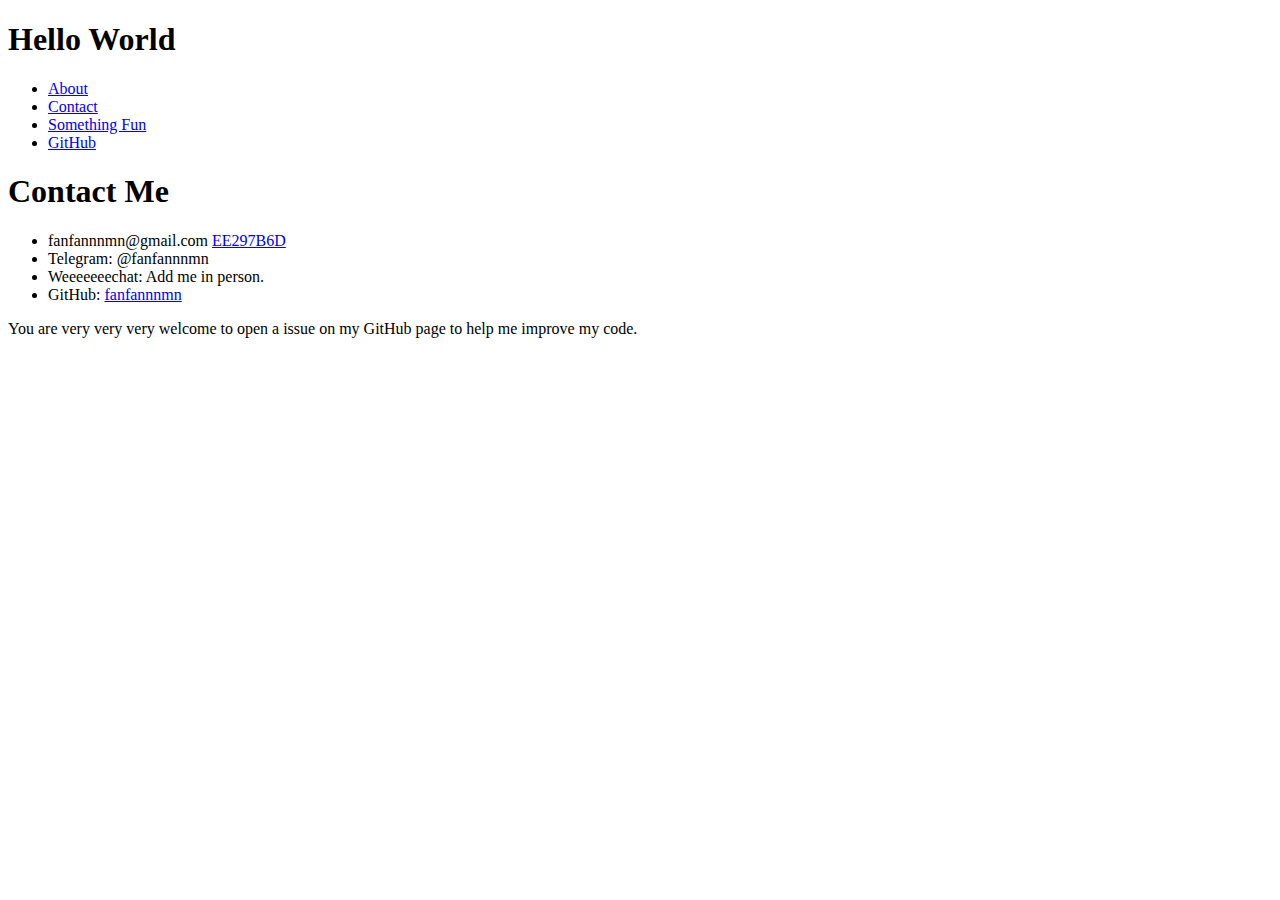
==== contact/index.html @ 26b030a7 "Fixed "linking problem"" ====
<!DOCTYPE html>
<html lang="en-US">

<!-- This project has been deployed at https://fanfannnmn.github.io/ITMD-361 -->
<head>
    <title>Contact Info</title>
    <meta charset="utf-8" />
</head>

<body>
<h1 id="helloworld">Hello World</h1>
  <header id="header">
    <nav id="navigation">
      <ul>
        <li><a href="../">About</a></li>
        <li><a href="../contact">Contact</a></li>
        <li><a href="../somethingfun">Something Fun</a></li>
        <li><a href="https://www.github.com/fanfannnmn">GitHub</a></li>
      </ul>
    </nav>
  </header>

  <h1 id="contact">Contact Me</h1>
    <ul>
      <li>fanfannnmn@gmail.com <a href="https://itm.aws.fanfanishere.org/resource/EE297B6D.asc">EE297B6D</a></li>
      <li>Telegram: @fanfannnmn</li>
      <li>Weeeeeeechat: Add me in person.</li>
      <li>GitHub: <a href="https://www.github.com/fanfannnmn">fanfannnmn</a></li>
    </ul>
      <p>You are very very very welcome to open a issue on my GitHub page to help me improve my code.</p>
</body>

</html>
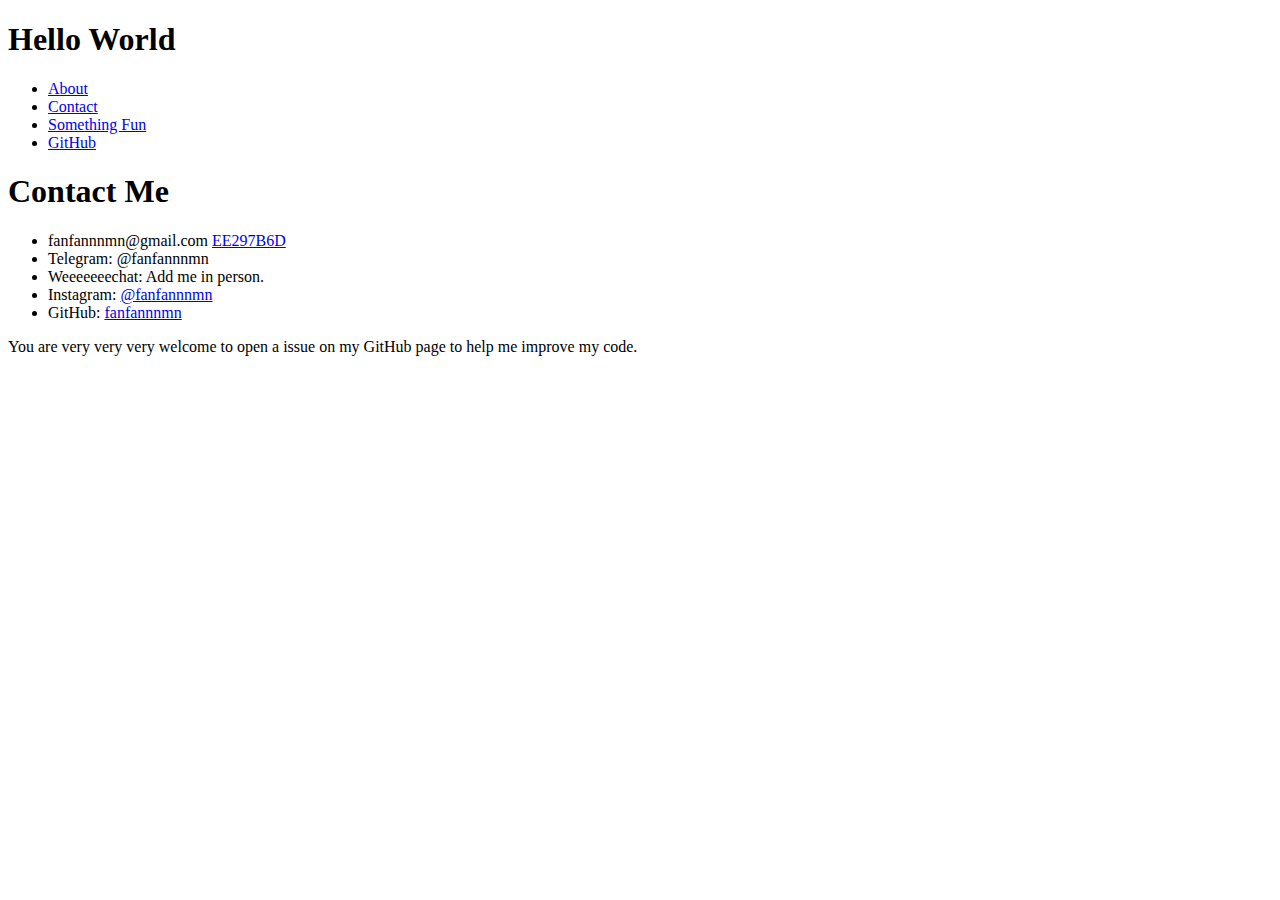
==== commit 35db1a2b: "Minor change; Add HTML5 validator check script & init script" ====
--- a/contact/index.html
+++ b/contact/index.html
@@ -25,6 +25,7 @@
       <li>fanfannnmn@gmail.com <a href="https://itm.aws.fanfanishere.org/resource/EE297B6D.asc">EE297B6D</a></li>
       <li>Telegram: @fanfannnmn</li>
       <li>Weeeeeeechat: Add me in person.</li>
+      <li>Instagram: <a href="https://www.instagram.com/fanfannnmn/">@fanfannnmn</a></li>
       <li>GitHub: <a href="https://www.github.com/fanfannnmn">fanfannnmn</a></li>
     </ul>
       <p>You are very very very welcome to open a issue on my GitHub page to help me improve my code.</p>
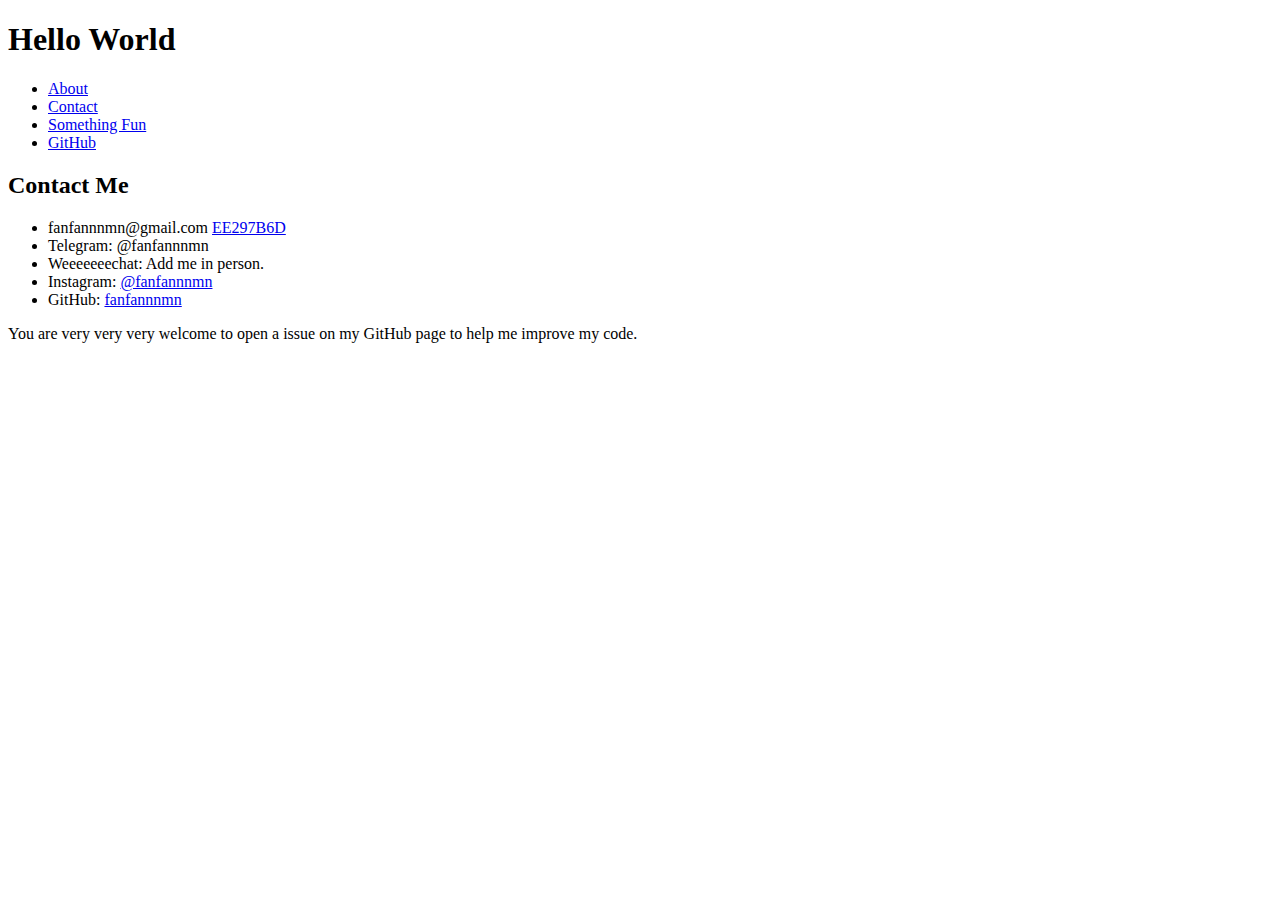
==== commit e88d6392: "Content update; Add new features for script" ====
--- a/contact/index.html
+++ b/contact/index.html
@@ -1,10 +1,12 @@
 <!DOCTYPE html>
-<html lang="en-US">
+<html id="contact" lang="en-US">
 
 <!-- This project has been deployed at https://fanfannnmn.github.io/ITMD-361 -->
 <head>
     <title>Contact Info</title>
     <meta charset="utf-8" />
+    <meta name="viewport" content="width=device-width,initial-scale=1.0,shrink-to-fit=no" />
+    <link rel="stylesheet" href="screen.css" />
 </head>
 
 <body>
@@ -20,7 +22,8 @@
     </nav>
   </header>
 
-  <h1 id="contact">Contact Me</h1>
+<main id="maincontact">
+  <h2 id="contactme">Contact Me</h2>
     <ul>
       <li>fanfannnmn@gmail.com <a href="https://itm.aws.fanfanishere.org/resource/EE297B6D.asc">EE297B6D</a></li>
       <li>Telegram: @fanfannnmn</li>
@@ -28,7 +31,10 @@
       <li>Instagram: <a href="https://www.instagram.com/fanfannnmn/">@fanfannnmn</a></li>
       <li>GitHub: <a href="https://www.github.com/fanfannnmn">fanfannnmn</a></li>
     </ul>
-      <p>You are very very very welcome to open a issue on my GitHub page to help me improve my code.</p>
+      <p>
+        You are very very very welcome to open a issue on my GitHub page to help me improve my code.
+      </p>
+</main>
 </body>
 
 </html>
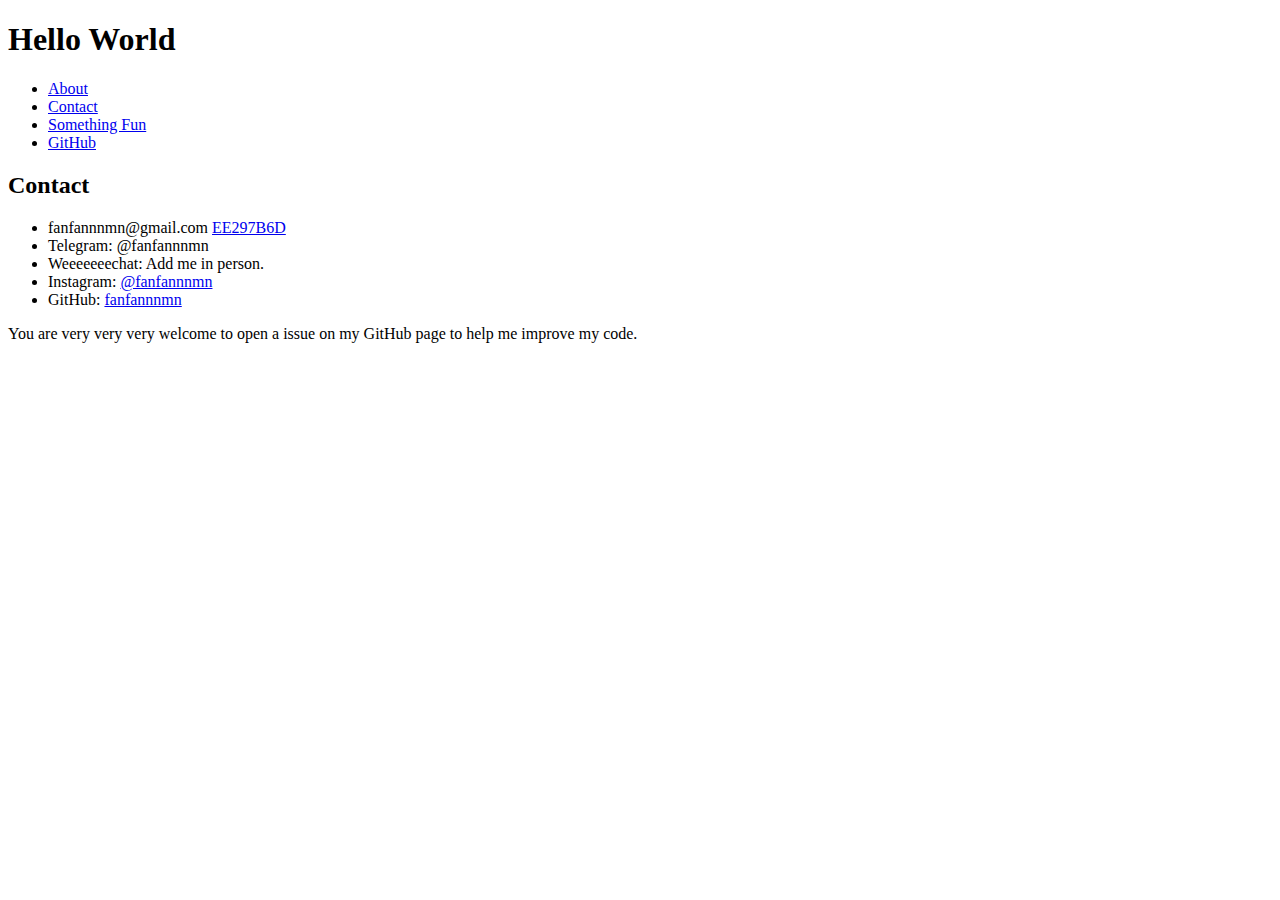
==== commit 6c3d0f11: "Minor change" ====
--- a/contact/index.html
+++ b/contact/index.html
@@ -1,12 +1,12 @@
 <!DOCTYPE html>
 <html id="contact" lang="en-US">
 
-<!-- This project has been deployed at https://fanfannnmn.github.io/ITMD-361 -->
+<!-- This project has been deployed at https://fanfannnmn.github.io/itmd-361 -->
 <head>
     <title>Contact Info</title>
     <meta charset="utf-8" />
     <meta name="viewport" content="width=device-width,initial-scale=1.0,shrink-to-fit=no" />
-    <link rel="stylesheet" href="screen.css" />
+    <link rel="stylesheet" href="../screen.css" />
 </head>
 
 <body>
@@ -23,7 +23,7 @@
   </header>
 
 <main id="maincontact">
-  <h2 id="contactme">Contact Me</h2>
+  <h2 id="contactme">Contact</h2>
     <ul>
       <li>fanfannnmn@gmail.com <a href="https://itm.aws.fanfanishere.org/resource/EE297B6D.asc">EE297B6D</a></li>
       <li>Telegram: @fanfannnmn</li>
--- a/screen.css
+++ b/screen.css
@@ -0,0 +1,4 @@
+img {
+  display: block;
+  max-width: 100%;
+}
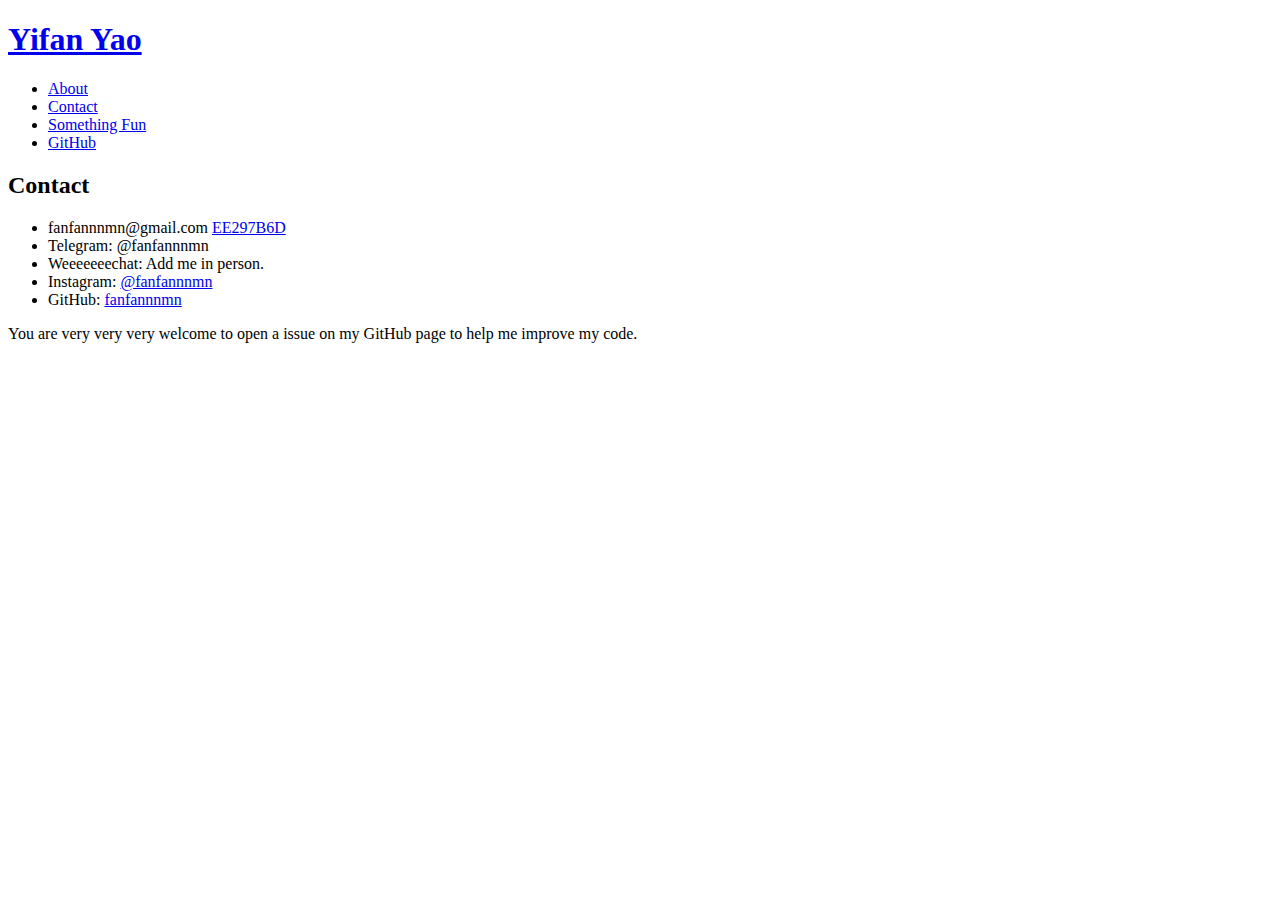
==== commit f36d317b: "Content update; Shell script update" ====
--- a/contact/index.html
+++ b/contact/index.html
@@ -10,8 +10,8 @@
 </head>
 
 <body>
-<h1 id="helloworld">Hello World</h1>
   <header id="header">
+    <h1><a href="https://aws.fanfanishere.org/itmd-361" rel="home">Yifan Yao</a></h1>
     <nav id="navigation">
       <ul>
         <li><a href="../">About</a></li>
@@ -32,7 +32,8 @@
       <li>GitHub: <a href="https://www.github.com/fanfannnmn">fanfannnmn</a></li>
     </ul>
       <p>
-        You are very very very welcome to open a issue on my GitHub page to help me improve my code.
+        You are very very very welcome to open a issue on my GitHub page to help
+        me improve my code.
       </p>
 </main>
 </body>
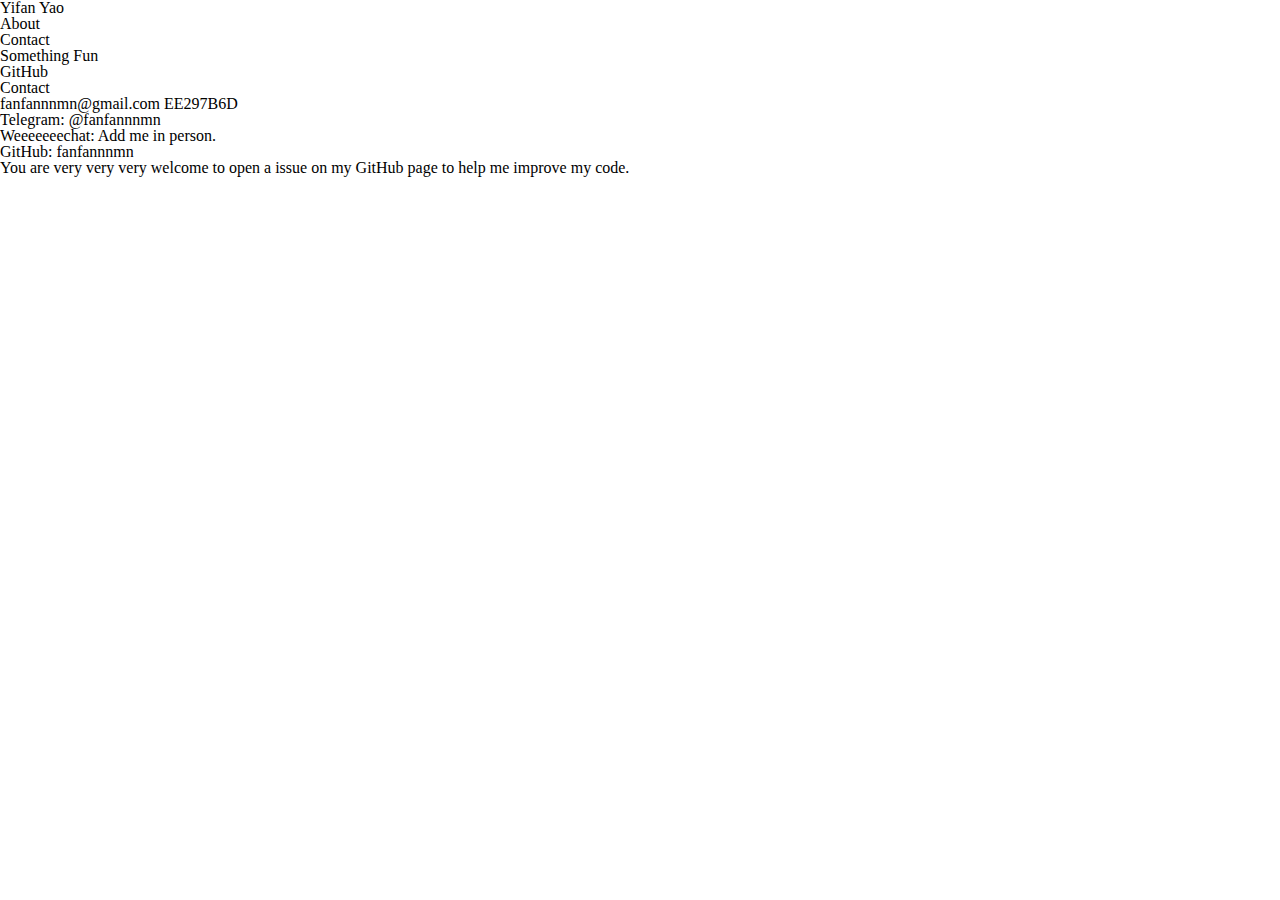
==== commit 7e73777e: "Linter file update; Code style update; Shell script update" ====
--- a/contact/index.html
+++ b/contact/index.html
@@ -28,7 +28,6 @@
       <li>fanfannnmn@gmail.com <a href="https://itm.aws.fanfanishere.org/resource/EE297B6D.asc">EE297B6D</a></li>
       <li>Telegram: @fanfannnmn</li>
       <li>Weeeeeeechat: Add me in person.</li>
-      <li>Instagram: <a href="https://www.instagram.com/fanfannnmn/">@fanfannnmn</a></li>
       <li>GitHub: <a href="https://www.github.com/fanfannnmn">fanfannnmn</a></li>
     </ul>
       <p>
--- a/screen.css
+++ b/screen.css
@@ -1,4 +1,24 @@
-img {
+/* CSS Reset
+   http://meyerweb.com/eric/tools/css/reset/
+   v2.0 | 20110126
+   License: none (public domain)
+*/
+/* stylelint-disable*/
+a,abbr,acronym,address,applet,article,aside,audio,b,big,blockquote,body,canvas,caption,center,cite,code,dd,del,details,dfn,div,dl,dt,em,embed,fieldset,figcaption,figure,footer,form,h1,h2,h3,h4,h5,h6,header,hgroup,html,i,iframe,img,ins,kbd,label,legend,li,mark,menu,nav,object,ol,output,p,pre,q,ruby,s,samp,section,small,span,strike,strong,sub,summary,sup,table,tbody,td,tfoot,th,thead,time,tr,tt,u,ul,var,video{margin:0;padding:0;border:0;font:inherit;vertical-align:baseline}article,aside,details,figcaption,figure,footer,header,hgroup,main,menu,nav,section{display:block}html{line-height:1}body{line-height:inherit}ol,ul{list-style:none}blockquote,q{quotes:none}blockquote:after,blockquote:before,q:after,q:before{content:'';content:none}table{border-collapse:collapse;border-spacing:0}
+/* stylelint-enable */
+
+/* Begin site styles below */
+
+html.home, html.somethingfun, html.contact {
+  font-family: sans-serif, Helvetica, Arial;
+}
+
+video {
   display: block;
-  max-width: 100%;
+  max-width: 85%;
 }
+
+a {
+  text-decoration: none;
+  color: black;
+}
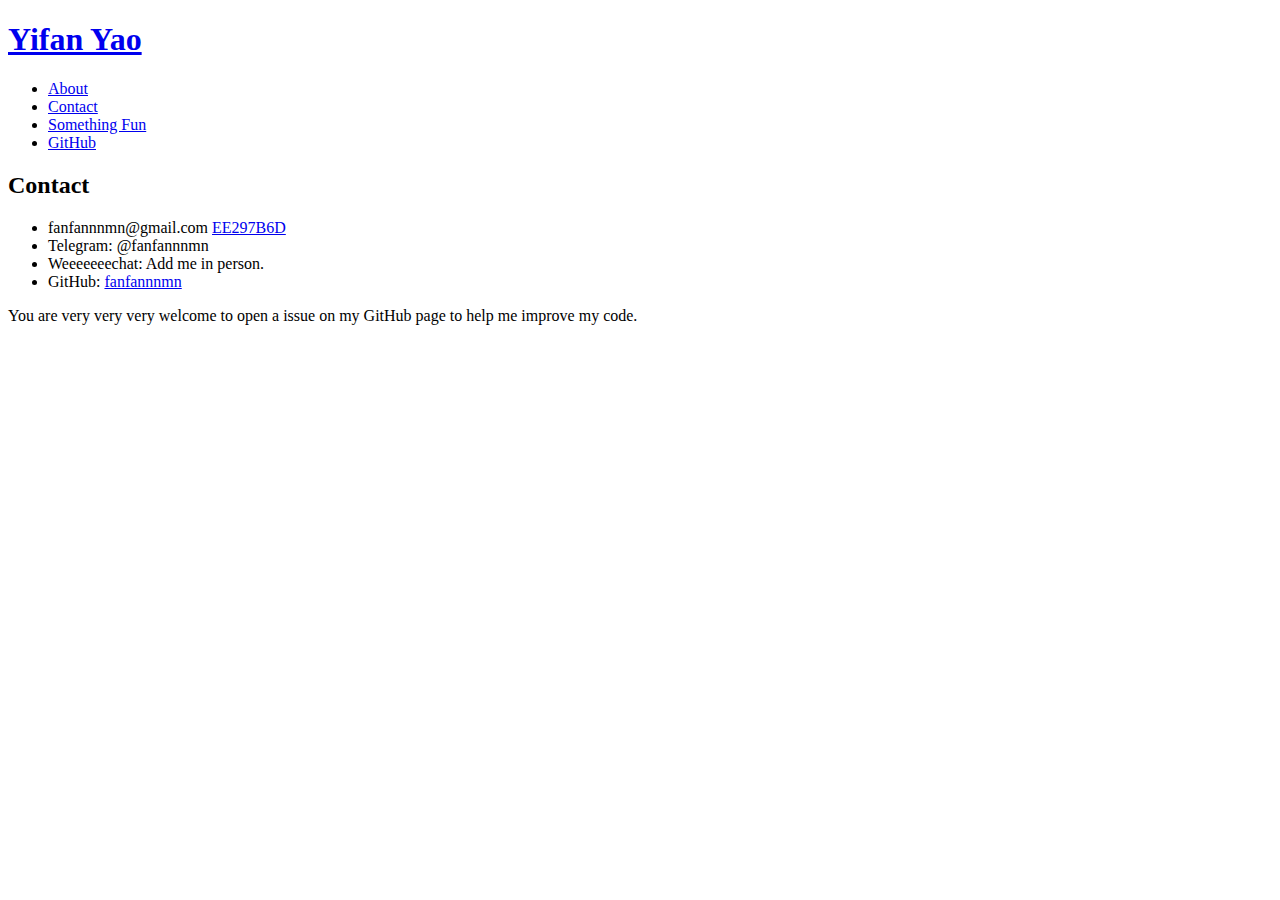
==== commit 88cdf27d: "More semantic;" ====
--- a/contact/index.html
+++ b/contact/index.html
@@ -2,11 +2,12 @@
 <html id="contact" lang="en-US">
 
 <!-- This project has been deployed at https://fanfannnmn.github.io/itmd-361 -->
+
 <head>
-    <title>Contact Info</title>
-    <meta charset="utf-8" />
-    <meta name="viewport" content="width=device-width,initial-scale=1.0,shrink-to-fit=no" />
-    <link rel="stylesheet" href="../screen.css" />
+  <title>Contact Info</title>
+  <meta charset="utf-8" />
+  <meta name="viewport" content="width=device-width,initial-scale=1.0,shrink-to-fit=no" />
+  <link rel="stylesheet" href="../screen.css" />
 </head>
 
 <body>
@@ -22,19 +23,20 @@
     </nav>
   </header>
 
-<main id="maincontact">
-  <h2 id="contactme">Contact</h2>
+  <main id="maincontact">
+    <h2 id="contactme">Contact</h2>
     <ul>
-      <li>fanfannnmn@gmail.com <a href="https://itm.aws.fanfanishere.org/resource/EE297B6D.asc">EE297B6D</a></li>
+      <li>fanfannnmn@gmail.com <a href="https://itm.aws.fanfanishere.org/resource/EE297B6D.asc">
+        EE297B6D</a></li>
       <li>Telegram: @fanfannnmn</li>
       <li>Weeeeeeechat: Add me in person.</li>
       <li>GitHub: <a href="https://www.github.com/fanfannnmn">fanfannnmn</a></li>
     </ul>
-      <p>
-        You are very very very welcome to open a issue on my GitHub page to help
-        me improve my code.
-      </p>
-</main>
+    <p>
+      You are very very very welcome to open a issue on my GitHub page to help me
+      improve my code.
+    </p>
+  </main>
 </body>
 
 </html>
--- a/screen.css
+++ b/screen.css
@@ -1,24 +1,4 @@
-/* CSS Reset
-   http://meyerweb.com/eric/tools/css/reset/
-   v2.0 | 20110126
-   License: none (public domain)
-*/
-/* stylelint-disable*/
-a,abbr,acronym,address,applet,article,aside,audio,b,big,blockquote,body,canvas,caption,center,cite,code,dd,del,details,dfn,div,dl,dt,em,embed,fieldset,figcaption,figure,footer,form,h1,h2,h3,h4,h5,h6,header,hgroup,html,i,iframe,img,ins,kbd,label,legend,li,mark,menu,nav,object,ol,output,p,pre,q,ruby,s,samp,section,small,span,strike,strong,sub,summary,sup,table,tbody,td,tfoot,th,thead,time,tr,tt,u,ul,var,video{margin:0;padding:0;border:0;font:inherit;vertical-align:baseline}article,aside,details,figcaption,figure,footer,header,hgroup,main,menu,nav,section{display:block}html{line-height:1}body{line-height:inherit}ol,ul{list-style:none}blockquote,q{quotes:none}blockquote:after,blockquote:before,q:after,q:before{content:'';content:none}table{border-collapse:collapse;border-spacing:0}
-/* stylelint-enable */
-
-/* Begin site styles below */
-
-html.home, html.somethingfun, html.contact {
-  font-family: sans-serif, Helvetica, Arial;
-}
-
 video {
   display: block;
   max-width: 85%;
 }
-
-a {
-  text-decoration: none;
-  color: black;
-}
